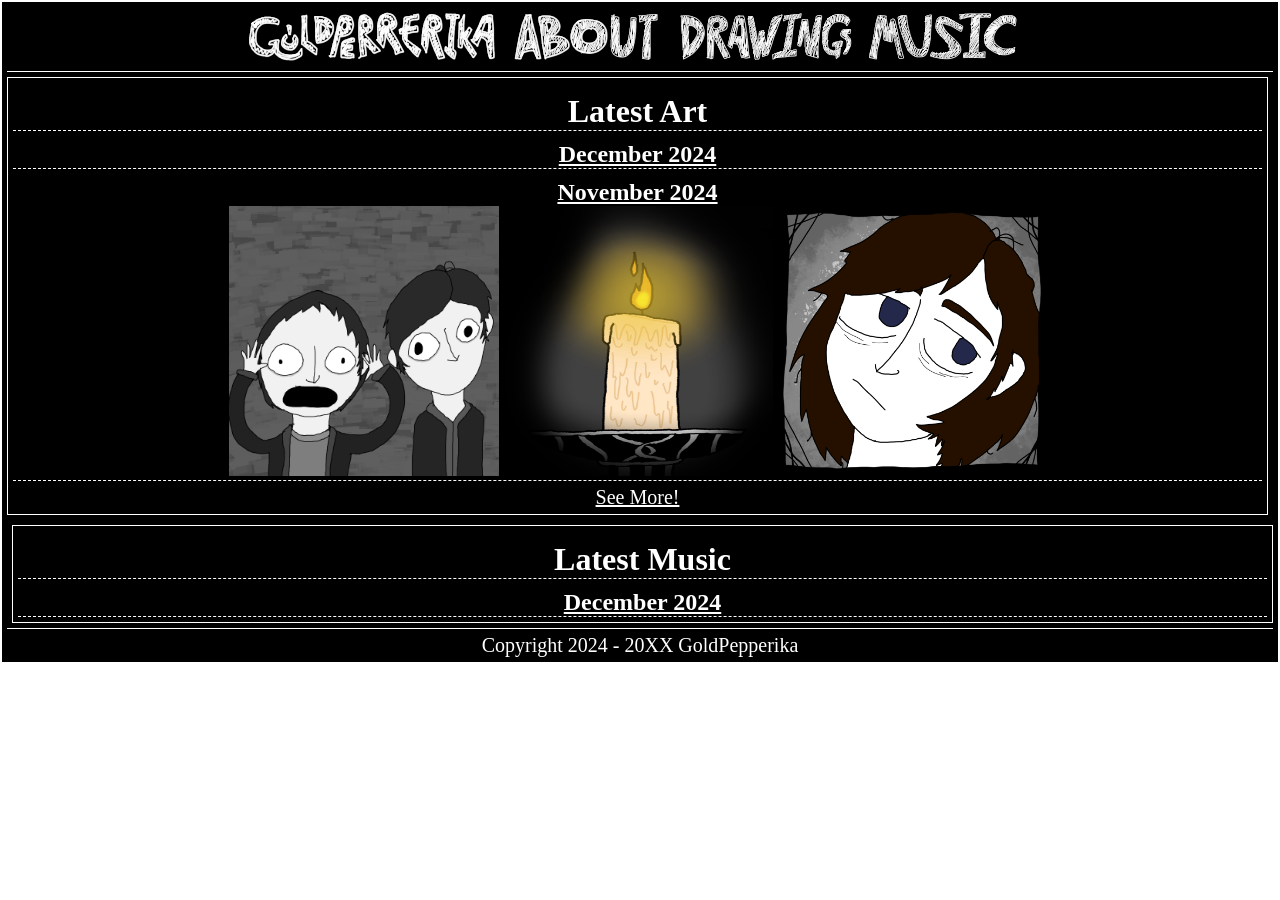
==== index.html @ 97f9aea3 "Website Rebirth" ====
<!DOCTYPE html>
<html lang="en">
    <head>
        <meta charset="UTF-8">
        <meta name="viewport" content="width=device-width, initial-scale=1.0">
        <link rel="stylesheet" href="https://goldpepperika.github.io/style.css">
        <link rel="icon" href="https://goldpepperika.github.io/siteimages/Favicon.ico">
        <title>GoldPepperika's Website</title>
    </head>
    <body>
        <header>
            <ul>
                <li><a href="https://goldpepperika.github.io/index.html"><img src="siteimages/Index.png" title="GoldPepperika (Index/Home Page)" style="max-width: 100%;"></a></li>
                <li><a href="https://goldpepperika.github.io/about.html"><img src="siteimages/About.png" title="About me and this site"></a></li>
                <li><a href="https://goldpepperika.github.io/drawings.html"><img src="siteimages/Drawings.png" title="Drawings"></a></li>
                <li><a href="https://goldpepperika.github.io/music.html"><img src="siteimages/Music.png" title="Music"></a></li>
            </ul>
        </header>
        <main>
            <div class="left">
                <h1>Latest Art</h1>
                <div class="thestuff">
                    <section>
                        <h1><a href="">December 2024</a></h1>
                    </section>
                    <section>
                        <h1><a href="">November 2024</a></h1>
                        <a href=""><img src="drawings/images/People.png"></a>
                        <a href=""><img src="drawings/images/Candlelight.png"></a>
                        <a href=""><img src="drawings/images/Me.png"></a>
                    </section>
                    <p><a>See More!</a></p>
                </div>
            </div>
            <div class="right">
                <h1>Latest Music</h1>
                <div class="thestuff">
                    <section>
                        <h1><a href="">December 2024</a></h1>
                    </section>
                </div>
            </div>
        </main>
        <footer>
            <p>Copyright 2024 - 20XX GoldPepperika</p>
        </footer>
    </body>
</html>
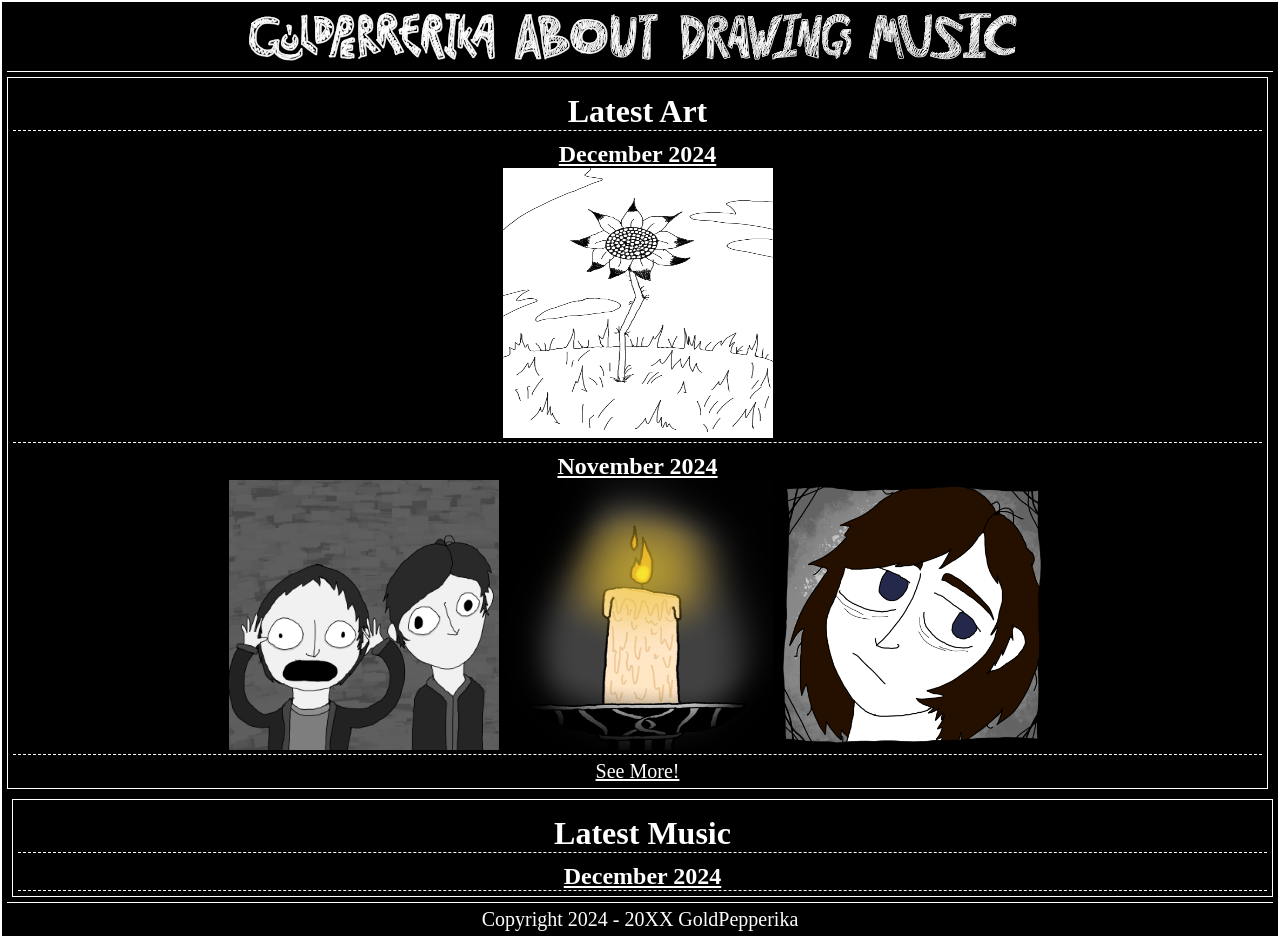
==== commit 543d87a1: "Update index.html" ====
--- a/index.html
+++ b/index.html
@@ -22,12 +22,13 @@
                 <div class="thestuff">
                     <section>
                         <h1><a href="">December 2024</a></h1>
+                        <a href="https://goldpepperika.github.io/drawings/lonelyflower.html"><img src="drawings/images/Lonely_Flower.png"></a>
                     </section>
                     <section>
                         <h1><a href="">November 2024</a></h1>
-                        <a href=""><img src="drawings/images/People.png"></a>
-                        <a href=""><img src="drawings/images/Candlelight.png"></a>
-                        <a href=""><img src="drawings/images/Me.png"></a>
+                        <a href="https://goldpepperika.github.io/drawings/people.html"><img src="drawings/images/People.png"></a>
+                        <a href="https://goldpepperika.github.io/drawings/candlelight.html"><img src="drawings/images/Candlelight.png"></a>
+                        <a href="https://goldpepperika.github.io/drawings/me.html"><img src="drawings/images/Me.png"></a>
                     </section>
                     <p><a>See More!</a></p>
                 </div>
@@ -45,4 +46,4 @@
             <p>Copyright 2024 - 20XX GoldPepperika</p>
         </footer>
     </body>
-</html>+</html>
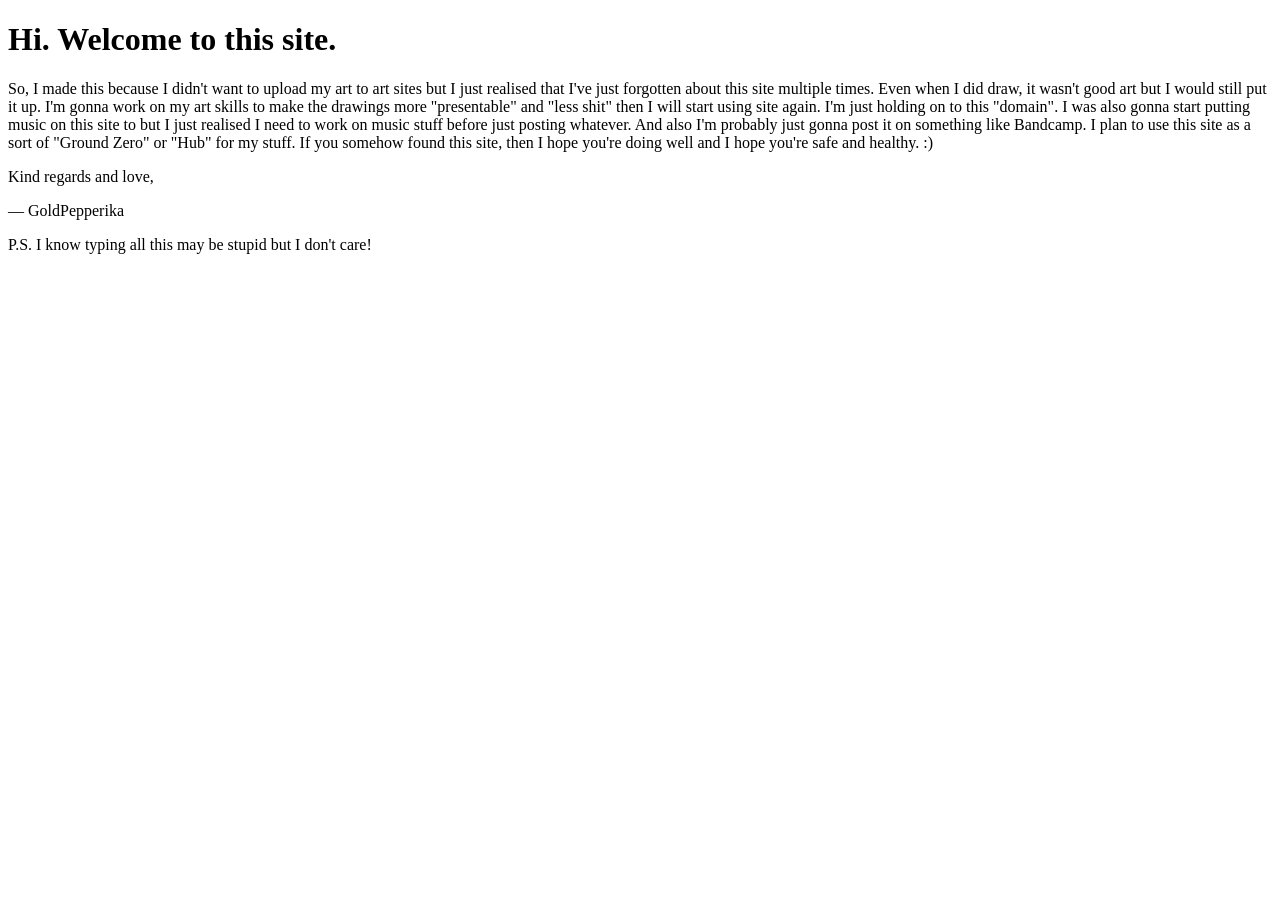
==== commit 0fb1a4ef: "Create index.html" ====
--- a/index.html
+++ b/index.html
@@ -3,47 +3,19 @@
     <head>
         <meta charset="UTF-8">
         <meta name="viewport" content="width=device-width, initial-scale=1.0">
-        <link rel="stylesheet" href="https://goldpepperika.github.io/style.css">
-        <link rel="icon" href="https://goldpepperika.github.io/siteimages/Favicon.ico">
         <title>GoldPepperika's Website</title>
     </head>
     <body>
-        <header>
-            <ul>
-                <li><a href="https://goldpepperika.github.io/index.html"><img src="siteimages/Index.png" title="GoldPepperika (Index/Home Page)" style="max-width: 100%;"></a></li>
-                <li><a href="https://goldpepperika.github.io/about.html"><img src="siteimages/About.png" title="About me and this site"></a></li>
-                <li><a href="https://goldpepperika.github.io/drawings.html"><img src="siteimages/Drawings.png" title="Drawings"></a></li>
-                <li><a href="https://goldpepperika.github.io/music.html"><img src="siteimages/Music.png" title="Music"></a></li>
-            </ul>
-        </header>
-        <main>
-            <div class="left">
-                <h1>Latest Art</h1>
-                <div class="thestuff">
-                    <section>
-                        <h1><a href="">December 2024</a></h1>
-                        <a href="https://goldpepperika.github.io/drawings/lonelyflower.html"><img src="drawings/images/Lonely_Flower.png"></a>
-                    </section>
-                    <section>
-                        <h1><a href="">November 2024</a></h1>
-                        <a href="https://goldpepperika.github.io/drawings/people.html"><img src="drawings/images/People.png"></a>
-                        <a href="https://goldpepperika.github.io/drawings/candlelight.html"><img src="drawings/images/Candlelight.png"></a>
-                        <a href="https://goldpepperika.github.io/drawings/me.html"><img src="drawings/images/Me.png"></a>
-                    </section>
-                    <p><a>See More!</a></p>
-                </div>
-            </div>
-            <div class="right">
-                <h1>Latest Music</h1>
-                <div class="thestuff">
-                    <section>
-                        <h1><a href="">December 2024</a></h1>
-                    </section>
-                </div>
-            </div>
-        </main>
-        <footer>
-            <p>Copyright 2024 - 20XX GoldPepperika</p>
-        </footer>
+        <h1>Hi. Welcome to this site.</h1>
+        <p>So, I made this because I didn't want to upload my art to art sites but I just realised that I've just forgotten about this site multiple times. 
+            Even when I did draw, it wasn't good art but I would still put it up. I'm gonna work on my art skills to make the drawings more "presentable" 
+            and "less shit" then I will start using site again. I'm just holding on to this "domain". I was also gonna start putting music on this site to 
+            but I just realised I need to work on music stuff before just posting whatever. And also I'm probably just gonna post it on something like 
+            Bandcamp. I plan to use this site as a sort of "Ground Zero" or "Hub" for my stuff. If you somehow found this site, then I hope you're doing 
+            well and I hope you're safe and healthy. :)
+        </p>
+        <p>Kind regards and love,</p>
+        <p>― GoldPepperika</p>
+        <p>P.S. I know typing all this may be stupid but I don't care!</p>
     </body>
 </html>
